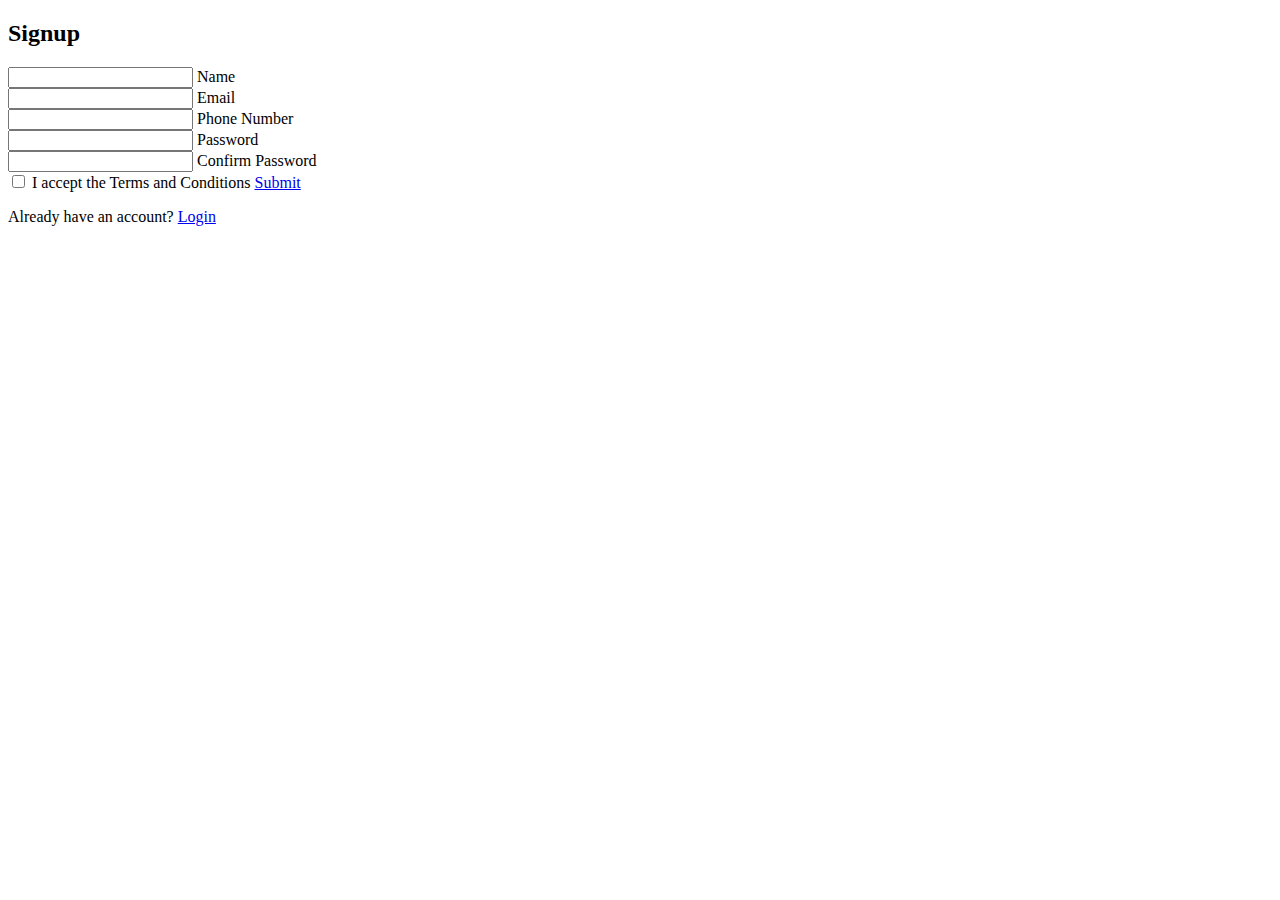
==== authenthication/signup.html @ b37253b9 "CODE ZONE WEBSITE FIRST VERSION" ====
<!DOCTYPE html>
<html lang="en">
<head>
    <meta charset="UTF-8">
    <meta name="viewport" content="width=device-width, initial-scale=1.0">
    <title>Signup</title>
    <link rel="stylesheet" href="https://cdnjs.cloudflare.com/ajax/libs/font-awesome/5.15.3/css/all.min.css" integrity="sha384-KyZXEAg3QhqLMpG8r+flOVqzPrby1QGlY9v7E4tF9uAaSFOYKyh0gPQVuWT4TGop" crossorigin="anonymous">
    <link rel="stylesheet" href="css/auth.css">
</head>
<body>
    <div class="login-box">
        <h2>Signup</h2>
        <form onsubmit="return validateForm()">
            <div class="user-box">
                <input type="text" name="name" required>
                <label>Name</label>
            </div>
            <div class="user-box">
                <input type="email" name="email" required>
                <label>Email</label>
            </div>
            <div class="user-box">
                <input type="tel" name="phone" required>
                <label>Phone Number</label>
            </div>
            <div class="user-box">
                <input type="password" name="password" id="password" required>
                <label>Password</label>
                <span class="eye-icon" onclick="togglePasswordVisibility()">
                    <i class="fa fa-eye" id="togglePassword"></i>
                </span>
            </div>
            <div class="user-box">
                <input type="password" name="confirm-password" id="confirm-password" required>
                <label>Confirm Password</label>
            </div>
            <div class="accept-terms">
                <input type="checkbox" name="terms" required>
                <label>I accept the Terms and Conditions</label>
             <a href="#">
                <span></span>
                <span></span>
                <span></span>
                <span></span>
                Submit

            </a>
        </form>
        <p>Already have an account? <a href="login.html">Login</a></p>
    </div>

    <script>
        function togglePasswordVisibility() {
            var passwordField = document.getElementById("password");
            var togglePasswordIcon = document.getElementById("togglePassword");

            if (passwordField.type === "password") {
                passwordField.type = "text";
                togglePasswordIcon.classList.remove("fa-eye");
                togglePasswordIcon.classList.add("fa-eye-slash");
            } else {
                passwordField.type = "password";
                togglePasswordIcon.classList.remove("fa-eye-slash");
                togglePasswordIcon.classList.add("fa-eye");
            }
        }

        function validateForm() {
            var password = document.getElementById("password").value;
            var confirmPassword = document.getElementById("confirm-password").value;

            if (password !== confirmPassword) {
                alert("Passwords do not match. Please try again.");
                return false;
            }
            return true;
        }
    </script>
</body>
</html>
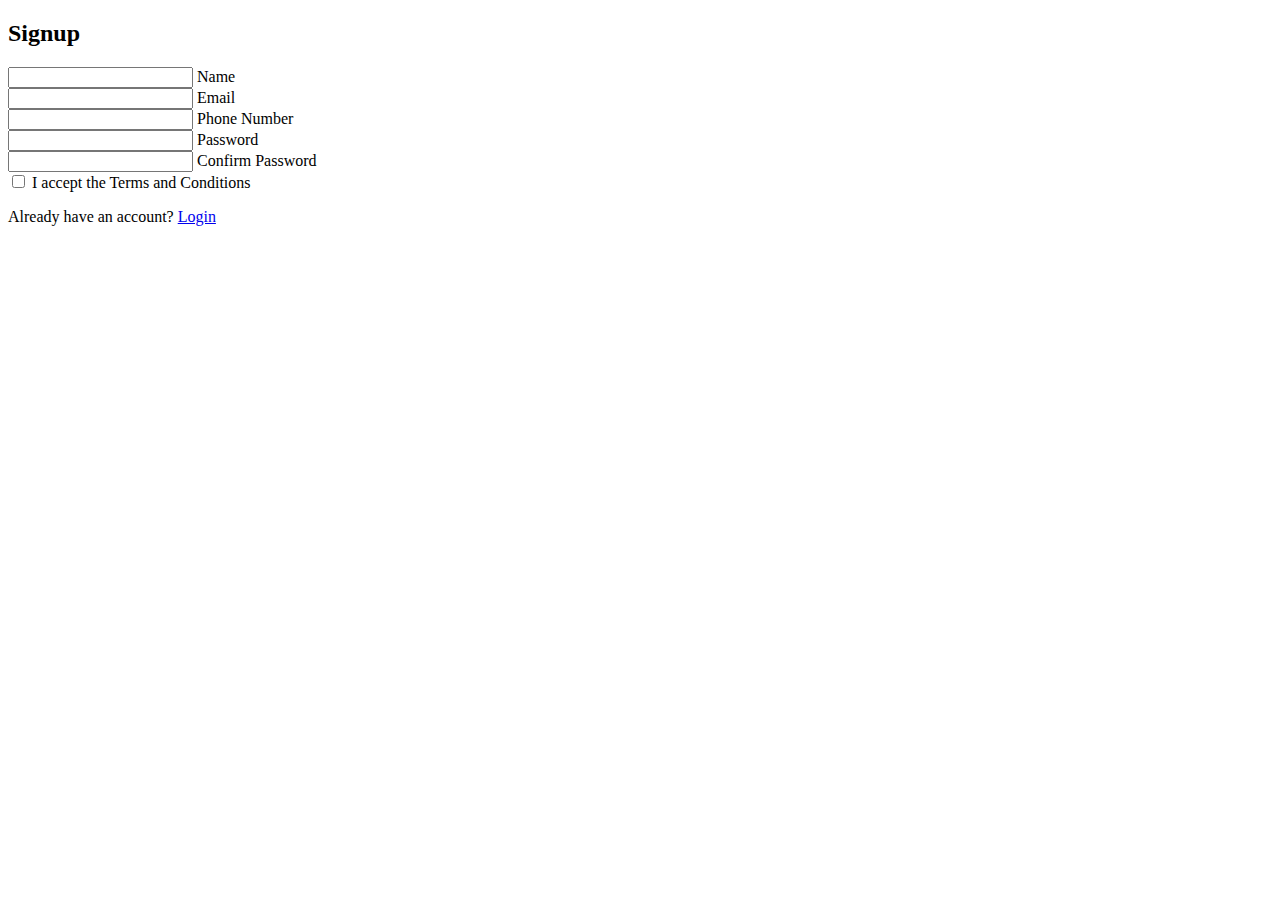
==== commit 6b7df8bd: "Our initial commit for our site" ====
--- a/authenthication/signup.html
+++ b/authenthication/signup.html
@@ -10,7 +10,7 @@
 <body>
     <div class="login-box">
         <h2>Signup</h2>
-        <form onsubmit="return validateForm()">
+        <form onsubmit="return validateForm()" id ="submit">
             <div class="user-box">
                 <input type="text" name="name" required>
                 <label>Name</label>
@@ -42,39 +42,13 @@
                 <span></span>
                 <span></span>
                 <span></span>
-                Submit
+            
 
             </a>
         </form>
         <p>Already have an account? <a href="login.html">Login</a></p>
     </div>
 
-    <script>
-        function togglePasswordVisibility() {
-            var passwordField = document.getElementById("password");
-            var togglePasswordIcon = document.getElementById("togglePassword");
-
-            if (passwordField.type === "password") {
-                passwordField.type = "text";
-                togglePasswordIcon.classList.remove("fa-eye");
-                togglePasswordIcon.classList.add("fa-eye-slash");
-            } else {
-                passwordField.type = "password";
-                togglePasswordIcon.classList.remove("fa-eye-slash");
-                togglePasswordIcon.classList.add("fa-eye");
-            }
-        }
-
-        function validateForm() {
-            var password = document.getElementById("password").value;
-            var confirmPassword = document.getElementById("confirm-password").value;
-
-            if (password !== confirmPassword) {
-                alert("Passwords do not match. Please try again.");
-                return false;
-            }
-            return true;
-        }
-    </script>
+    <script src="../authenthication/javascript/firebase_connect.js"></script>
 </body>
 </html>
